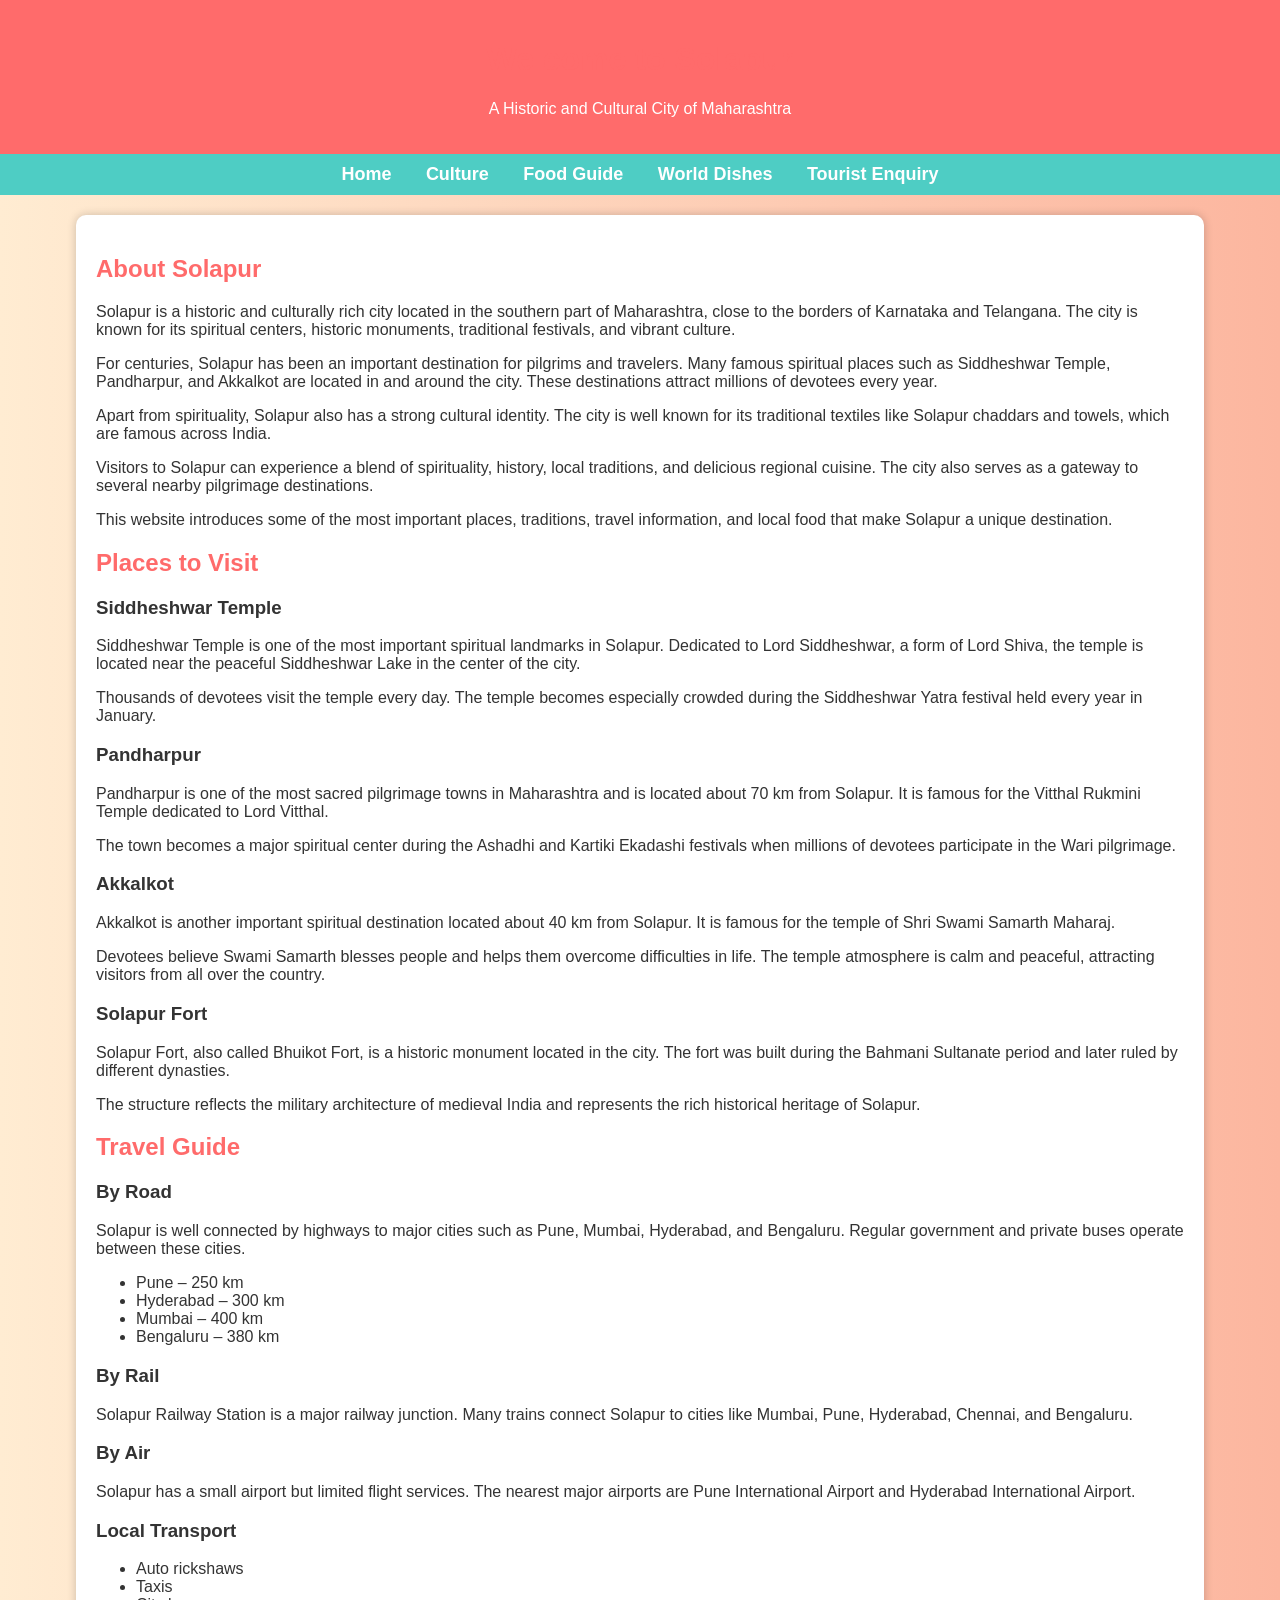
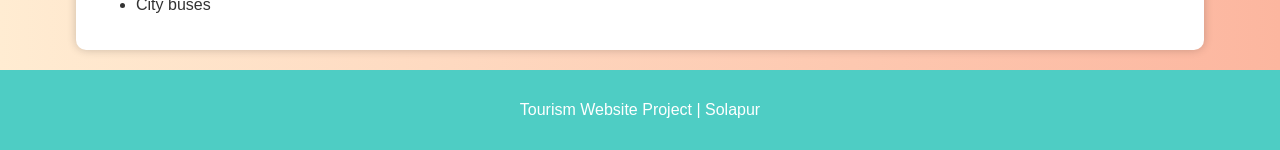
==== index.html @ 70dc1fde "Create index.html" ====
<!DOCTYPE html>
<html>
<head>
<title>Welcome to Solapur</title>
<link rel="stylesheet" href="style.css">
</head>

<body>

<header>
<h1>Welcome to Solapur</h1>
<p>A Historic and Cultural City of Maharashtra</p>
</header>

<nav>
<a href="index.html">Home</a>
<a href="culture.html">Culture</a>
<a href="foodguide.html">Food Guide</a>
<a href="dishes.html">World Dishes</a>
<a href="enquiry.html">Tourist Enquiry</a>
</nav>

<div class="container">

<h2>About Solapur</h2>

<p>Solapur is a historic and culturally rich city located in the southern part of Maharashtra, close to the borders of Karnataka and Telangana. The city is known for its spiritual centers, historic monuments, traditional festivals, and vibrant culture.</p>

<p>For centuries, Solapur has been an important destination for pilgrims and travelers. Many famous spiritual places such as Siddheshwar Temple, Pandharpur, and Akkalkot are located in and around the city. These destinations attract millions of devotees every year.</p>

<p>Apart from spirituality, Solapur also has a strong cultural identity. The city is well known for its traditional textiles like Solapur chaddars and towels, which are famous across India.</p>

<p>Visitors to Solapur can experience a blend of spirituality, history, local traditions, and delicious regional cuisine. The city also serves as a gateway to several nearby pilgrimage destinations.</p>

<p>This website introduces some of the most important places, traditions, travel information, and local food that make Solapur a unique destination.</p>

<h2>Places to Visit</h2>

<h3>Siddheshwar Temple</h3>
<p>Siddheshwar Temple is one of the most important spiritual landmarks in Solapur. Dedicated to Lord Siddheshwar, a form of Lord Shiva, the temple is located near the peaceful Siddheshwar Lake in the center of the city.</p>

<p>Thousands of devotees visit the temple every day. The temple becomes especially crowded during the Siddheshwar Yatra festival held every year in January.</p>

<h3>Pandharpur</h3>
<p>Pandharpur is one of the most sacred pilgrimage towns in Maharashtra and is located about 70 km from Solapur. It is famous for the Vitthal Rukmini Temple dedicated to Lord Vitthal.</p>

<p>The town becomes a major spiritual center during the Ashadhi and Kartiki Ekadashi festivals when millions of devotees participate in the Wari pilgrimage.</p>

<h3>Akkalkot</h3>
<p>Akkalkot is another important spiritual destination located about 40 km from Solapur. It is famous for the temple of Shri Swami Samarth Maharaj.</p>

<p>Devotees believe Swami Samarth blesses people and helps them overcome difficulties in life. The temple atmosphere is calm and peaceful, attracting visitors from all over the country.</p>

<h3>Solapur Fort</h3>
<p>Solapur Fort, also called Bhuikot Fort, is a historic monument located in the city. The fort was built during the Bahmani Sultanate period and later ruled by different dynasties.</p>

<p>The structure reflects the military architecture of medieval India and represents the rich historical heritage of Solapur.</p>

<h2>Travel Guide</h2>

<h3>By Road</h3>
<p>Solapur is well connected by highways to major cities such as Pune, Mumbai, Hyderabad, and Bengaluru. Regular government and private buses operate between these cities.</p>

<ul>
<li>Pune – 250 km</li>
<li>Hyderabad – 300 km</li>
<li>Mumbai – 400 km</li>
<li>Bengaluru – 380 km</li>
</ul>

<h3>By Rail</h3>
<p>Solapur Railway Station is a major railway junction. Many trains connect Solapur to cities like Mumbai, Pune, Hyderabad, Chennai, and Bengaluru.</p>

<h3>By Air</h3>
<p>Solapur has a small airport but limited flight services. The nearest major airports are Pune International Airport and Hyderabad International Airport.</p>

<h3>Local Transport</h3>
<ul>
<li>Auto rickshaws</li>
<li>Taxis</li>
<li>City buses</li>
</ul>

</div>

<footer>
<p>Tourism Website Project | Solapur</p>
</footer>

</body>
</html>
---- style.css ----
body{
font-family: Arial, sans-serif;
margin:0;
background: linear-gradient(to right,#ffecd2,#fcb69f);
color:#333;
}

header{
background:#ff6b6b;
color:white;
text-align:center;
padding:20px;
}

nav{
background:#4ecdc4;
padding:10px;
text-align:center;
}

nav a{
color:white;
text-decoration:none;
margin:15px;
font-weight:bold;
font-size:18px;
}

nav a:hover{
color:#222;
}

.container{
width:85%;
margin:auto;
padding:20px;
background:white;
margin-top:20px;
border-radius:10px;
box-shadow:0 0 10px rgba(0,0,0,0.2);
}

h1,h2{
color:#ff6b6b;
}

footer{
background:#4ecdc4;
color:white;
text-align:center;
padding:15px;
margin-top:20px;
}

button{
background:#ff6b6b;
color:white;
border:none;
padding:10px 20px;
font-size:16px;
border-radius:5px;
cursor:pointer;
}

button:hover{
background:#ff3b3b;
}

input,textarea,select{
width:100%;
padding:10px;
margin:10px 0;
border-radius:5px;
border:1px solid #ccc;
}
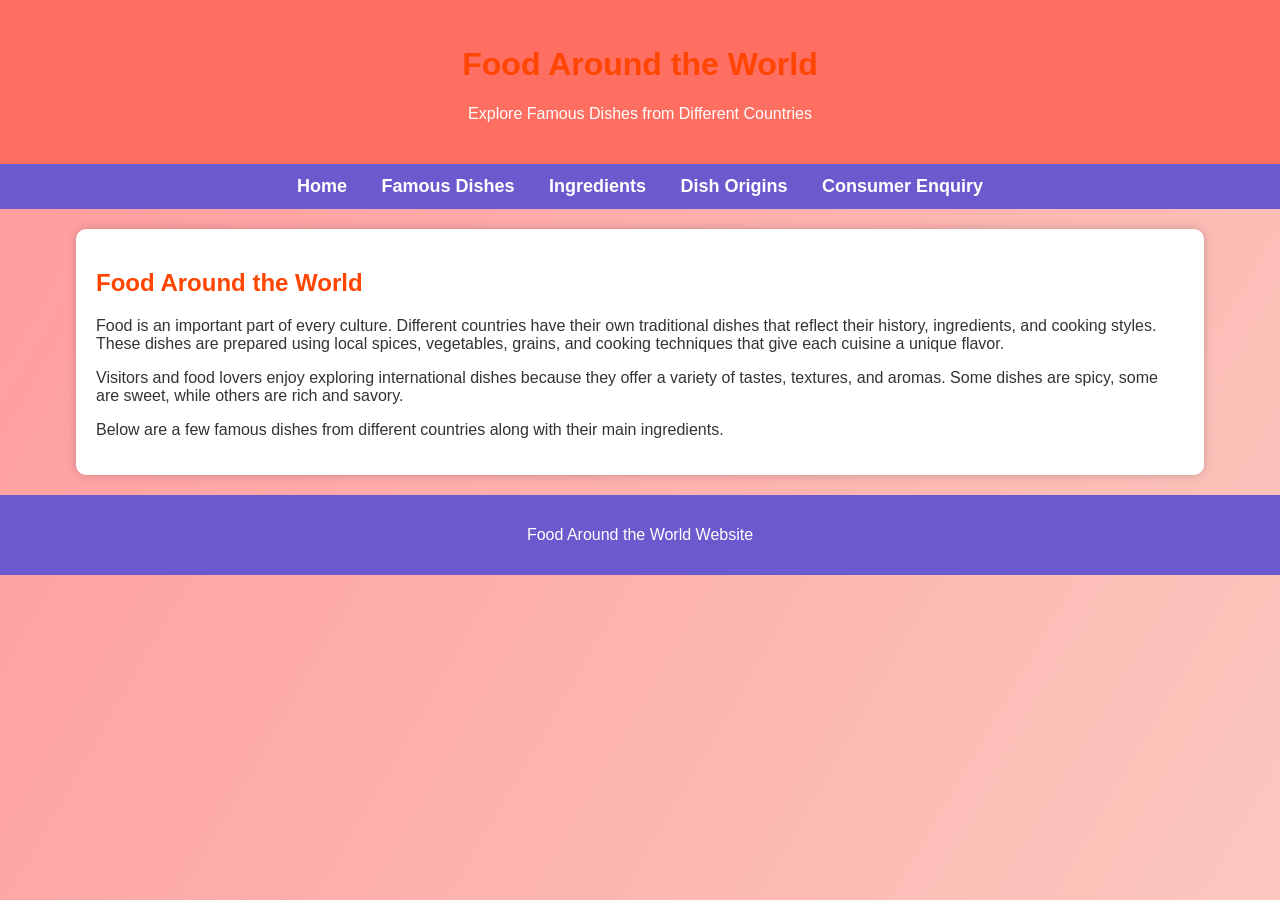
==== commit f1117e7d: "Create index.html" ====
--- a/index.html
+++ b/index.html
@@ -1,90 +1,39 @@
 <!DOCTYPE html>
 <html>
 <head>
-<title>Welcome to Solapur</title>
+<title>Food Around the World</title>
 <link rel="stylesheet" href="style.css">
 </head>
 
 <body>
 
 <header>
-<h1>Welcome to Solapur</h1>
-<p>A Historic and Cultural City of Maharashtra</p>
+<h1>Food Around the World</h1>
+<p>Explore Famous Dishes from Different Countries</p>
 </header>
 
 <nav>
 <a href="index.html">Home</a>
-<a href="culture.html">Culture</a>
-<a href="foodguide.html">Food Guide</a>
-<a href="dishes.html">World Dishes</a>
-<a href="enquiry.html">Tourist Enquiry</a>
+<a href="dishes.html">Famous Dishes</a>
+<a href="ingredients.html">Ingredients</a>
+<a href="origin.html">Dish Origins</a>
+<a href="enquiry.html">Consumer Enquiry</a>
 </nav>
 
 <div class="container">
 
-<h2>About Solapur</h2>
+<h2>Food Around the World</h2>
 
-<p>Solapur is a historic and culturally rich city located in the southern part of Maharashtra, close to the borders of Karnataka and Telangana. The city is known for its spiritual centers, historic monuments, traditional festivals, and vibrant culture.</p>
+<p>Food is an important part of every culture. Different countries have their own traditional dishes that reflect their history, ingredients, and cooking styles. These dishes are prepared using local spices, vegetables, grains, and cooking techniques that give each cuisine a unique flavor.</p>
 
-<p>For centuries, Solapur has been an important destination for pilgrims and travelers. Many famous spiritual places such as Siddheshwar Temple, Pandharpur, and Akkalkot are located in and around the city. These destinations attract millions of devotees every year.</p>
+<p>Visitors and food lovers enjoy exploring international dishes because they offer a variety of tastes, textures, and aromas. Some dishes are spicy, some are sweet, while others are rich and savory.</p>
 
-<p>Apart from spirituality, Solapur also has a strong cultural identity. The city is well known for its traditional textiles like Solapur chaddars and towels, which are famous across India.</p>
-
-<p>Visitors to Solapur can experience a blend of spirituality, history, local traditions, and delicious regional cuisine. The city also serves as a gateway to several nearby pilgrimage destinations.</p>
-
-<p>This website introduces some of the most important places, traditions, travel information, and local food that make Solapur a unique destination.</p>
-
-<h2>Places to Visit</h2>
-
-<h3>Siddheshwar Temple</h3>
-<p>Siddheshwar Temple is one of the most important spiritual landmarks in Solapur. Dedicated to Lord Siddheshwar, a form of Lord Shiva, the temple is located near the peaceful Siddheshwar Lake in the center of the city.</p>
-
-<p>Thousands of devotees visit the temple every day. The temple becomes especially crowded during the Siddheshwar Yatra festival held every year in January.</p>
-
-<h3>Pandharpur</h3>
-<p>Pandharpur is one of the most sacred pilgrimage towns in Maharashtra and is located about 70 km from Solapur. It is famous for the Vitthal Rukmini Temple dedicated to Lord Vitthal.</p>
-
-<p>The town becomes a major spiritual center during the Ashadhi and Kartiki Ekadashi festivals when millions of devotees participate in the Wari pilgrimage.</p>
-
-<h3>Akkalkot</h3>
-<p>Akkalkot is another important spiritual destination located about 40 km from Solapur. It is famous for the temple of Shri Swami Samarth Maharaj.</p>
-
-<p>Devotees believe Swami Samarth blesses people and helps them overcome difficulties in life. The temple atmosphere is calm and peaceful, attracting visitors from all over the country.</p>
-
-<h3>Solapur Fort</h3>
-<p>Solapur Fort, also called Bhuikot Fort, is a historic monument located in the city. The fort was built during the Bahmani Sultanate period and later ruled by different dynasties.</p>
-
-<p>The structure reflects the military architecture of medieval India and represents the rich historical heritage of Solapur.</p>
-
-<h2>Travel Guide</h2>
-
-<h3>By Road</h3>
-<p>Solapur is well connected by highways to major cities such as Pune, Mumbai, Hyderabad, and Bengaluru. Regular government and private buses operate between these cities.</p>
-
-<ul>
-<li>Pune – 250 km</li>
-<li>Hyderabad – 300 km</li>
-<li>Mumbai – 400 km</li>
-<li>Bengaluru – 380 km</li>
-</ul>
-
-<h3>By Rail</h3>
-<p>Solapur Railway Station is a major railway junction. Many trains connect Solapur to cities like Mumbai, Pune, Hyderabad, Chennai, and Bengaluru.</p>
-
-<h3>By Air</h3>
-<p>Solapur has a small airport but limited flight services. The nearest major airports are Pune International Airport and Hyderabad International Airport.</p>
-
-<h3>Local Transport</h3>
-<ul>
-<li>Auto rickshaws</li>
-<li>Taxis</li>
-<li>City buses</li>
-</ul>
+<p>Below are a few famous dishes from different countries along with their main ingredients.</p>
 
 </div>
 
 <footer>
-<p>Tourism Website Project | Solapur</p>
+<p>Food Around the World Website</p>
 </footer>
 
 </body>
--- a/style.css
+++ b/style.css
@@ -1,59 +1,78 @@
 body{
 font-family: Arial, sans-serif;
 margin:0;
-background: linear-gradient(to right,#ffecd2,#fcb69f);
+background: linear-gradient(120deg,#ff9a9e,#fad0c4,#fbc2eb,#a6c1ee);
+background-size:400% 400%;
+animation:bgmove 15s infinite alternate;
 color:#333;
 }
 
+@keyframes bgmove{
+0%{background-position:left;}
+100%{background-position:right;}
+}
+
 header{
-background:#ff6b6b;
+background:#ff6f61;
 color:white;
 text-align:center;
-padding:20px;
+padding:25px;
 }
 
 nav{
-background:#4ecdc4;
-padding:10px;
+background:#6a5acd;
 text-align:center;
+padding:12px;
 }
 
 nav a{
 color:white;
 text-decoration:none;
 margin:15px;
+font-size:18px;
 font-weight:bold;
-font-size:18px;
 }
 
 nav a:hover{
-color:#222;
+color:#ffd700;
 }
 
 .container{
 width:85%;
 margin:auto;
+background:white;
 padding:20px;
-background:white;
 margin-top:20px;
 border-radius:10px;
 box-shadow:0 0 10px rgba(0,0,0,0.2);
 }
 
-h1,h2{
-color:#ff6b6b;
+h1,h2,h3{
+color:#ff4500;
+}
+
+ul{
+line-height:1.8;
 }
 
 footer{
-background:#4ecdc4;
+background:#6a5acd;
 color:white;
 text-align:center;
 padding:15px;
 margin-top:20px;
 }
 
+input,textarea{
+width:100%;
+padding:10px;
+margin:8px 0;
+border-radius:5px;
+border:1px solid #ccc;
+}
+
 button{
-background:#ff6b6b;
+background:#ff4500;
 color:white;
 border:none;
 padding:10px 20px;
@@ -63,13 +82,5 @@
 }
 
 button:hover{
-background:#ff3b3b;
+background:#e03e00;
 }
-
-input,textarea,select{
-width:100%;
-padding:10px;
-margin:10px 0;
-border-radius:5px;
-border:1px solid #ccc;
-}
